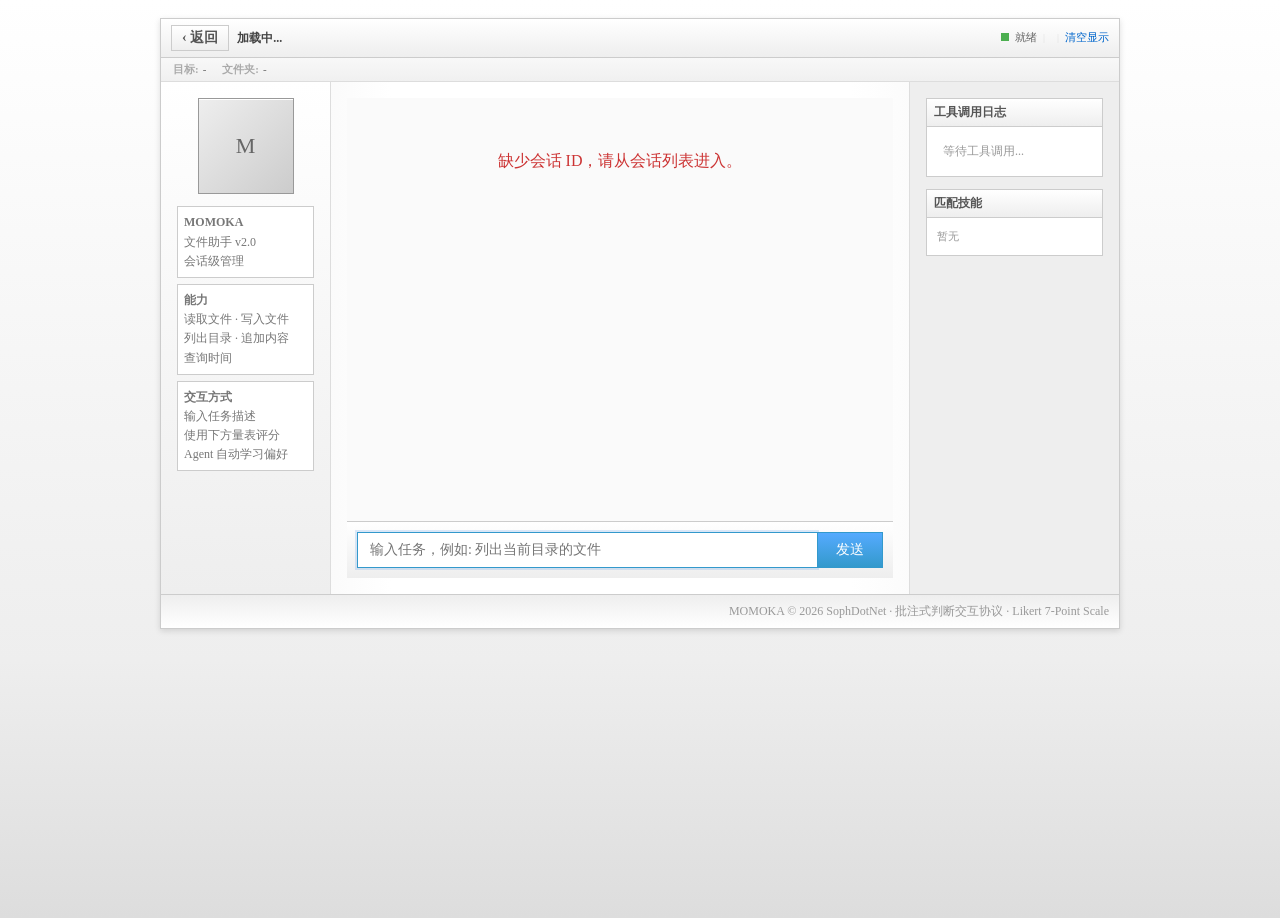
==== static/chat.html @ dc7c3a44 "V1.0" ====
<!DOCTYPE html>
<html lang="zh-CN">
<head>
    <meta charset="UTF-8">
    <meta name="viewport" content="width=device-width, initial-scale=1.0">
    <title>MOMOKA — 会话对话</title>
    <link rel="stylesheet" href="css/mobile-framework.css">
    <link rel="stylesheet" href="css/ggmetro.css">
    <link rel="stylesheet" href="css/app.css">
    <script src="js/app.js" defer></script>
    <script src="js/chat.js" defer></script>
</head>
<body class="theme-c aero">
    <div class="retro-page">
        <main class="retro-shell" aria-labelledby="appTitle">
            <!-- 工具栏：显示会话信息 -->
            <div class="retro-toolbar chat-toolbar">
                <div class="chat-toolbar-left">
                    <button class="tb-btn tb-back" onclick="goBack()" title="返回会话列表">‹ 返回</button>
                    <span class="chat-toolbar-title" id="sessionName">加载中...</span>
                </div>
                <div class="chat-toolbar-right">
                    <span id="status-indicator">
                        <span class="status-dot idle"></span>就绪
                    </span>
                    <span class="tb-sep">|</span>
                    <span id="skill-indicator" class="tb-skill" title="当前匹配技能"></span>
                    <span class="tb-sep">|</span>
                    <a href="#" onclick="clearChatDisplay()" class="tb-link">清空显示</a>
                </div>
            </div>

            <!-- 会话上下文条 -->
            <div class="session-context-bar" id="sessionContext">
                <span class="ctx-item ctx-goal" title="核心目标">
                    <span class="ctx-label">目标:</span>
                    <span id="sessionGoal" class="ctx-value">-</span>
                </span>
                <span class="ctx-item ctx-folder" title="工作文件夹">
                    <span class="ctx-label">文件夹:</span>
                    <span id="sessionFolder" class="ctx-value">-</span>
                </span>
            </div>

            <!-- 三栏主体 -->
            <section class="retro-card">
                <!-- 左侧: Agent 状态 -->
                <aside class="retro-side" aria-label="Agent 状态">
                    <div class="avatar-box">M</div>
                    <div class="side-note">
                        <strong>MOMOKA</strong><br>
                        文件助手 v2.0<br>
                        会话级管理
                    </div>
                    <div class="side-note" style="margin-top:6px">
                        <strong>能力</strong><br>
                        读取文件 · 写入文件<br>
                        列出目录 · 追加内容<br>
                        查询时间
                    </div>
                    <div class="side-note" style="margin-top:6px">
                        <strong>交互方式</strong><br>
                        输入任务描述<br>
                        使用下方量表评分<br>
                        Agent 自动学习偏好
                    </div>
                </aside>

                <!-- 中间: 对话区 -->
                <article class="retro-main" id="chatContainer">
                    <div class="chat-main">
                        <div class="chat-messages" id="chatMessages">
                            <div class="chat-message agent" data-msg-id="loading">
                                <div class="msg-label">MOMOKA</div>
                                <div class="msg-bubble">加载中...</div>
                            </div>
                        </div>
                        <div class="chat-input-area">
                            <input
                                type="text"
                                id="chatInput"
                                placeholder="输入任务，例如: 列出当前目录的文件"
                                autofocus
                                onkeydown="handleKeydown(event)"
                            >
                            <button id="sendBtn" onclick="sendMessage()">发送</button>
                        </div>
                    </div>
                </article>

                <!-- 右侧: 工具调用日志 -->
                <aside class="retro-aside" aria-label="工具调用日志">
                    <div class="aside-block">
                        <div class="aside-title">工具调用日志</div>
                        <div class="tool-log-list" id="toolLogs">
                            <div class="tool-log-empty">等待工具调用...</div>
                        </div>
                    </div>
                    <div class="aside-block" style="margin-top:8px">
                        <div class="aside-title">匹配技能</div>
                        <div class="aside-list" id="skillTags">
                            <span style="color:#999;font-size:11px">暂无</span>
                        </div>
                    </div>
                </aside>
            </section>

            <!-- 底部 -->
            <footer class="retro-footer">
                MOMOKA &copy; 2026 SophDotNet · 批注式判断交互协议 · Likert 7-Point Scale
            </footer>
        </main>
    </div>
</body>
</html>
---- static/css/mobile-framework.css ----
/*!
 * Lightweight Mobile Framework CSS
 * Function-first entrypoint with visual themes composed as a tree.
 */
@import url('mobile/reset-base.css');
@import url('mobile/layout.css');
@import url('mobile/controls.css');
@import url('themes/theme-a.css');
@import url('themes/theme-b.css');
@import url('themes/theme-c.css');
@import url('themes/theme-d.css');
@import url('themes/theme-e.css');
@import url('themes/aero.css');
@import url('themes/metro.css');
@import url('mobile/responsive.css');
@import url('mobile/accessibility.css');
@import url('syrretro.css');
---- static/css/ggmetro.css ----
/*!
 * ggmetro.css — GitHub Calendar × Aero Crystal × 青色系
 * 完整 crystal 玻璃质感：backdrop-blur、内阴影高光、顶部反光、格子的 blur 发光
 * 复用方式：在 github-calendar.css 之后加载即可
 */
:root {
  /* 底板 — 加深灰色系 */
  --gg-bg: #e5e5e5;
  --gg-glass: linear-gradient(180deg, #a0a0a0, #575757);
  --gg-glass-dark: rgba(20, 20, 20, 0.06);
  --gg-border: rgba(0, 0, 0, 0.1);
  --gg-border-light: rgba(255, 255, 255, 0.65);
  --gg-shadow: rgba(0, 0, 0, 0.12);
  --gg-shadow-heavy: rgba(0, 0, 0, 0.2);

  /* 格子 — 加深青色系 */
  --gg-cell-0: #f0fdfa;
  --gg-cell-1: #99f6e4;
  --gg-cell-2: #2dd4bf;
  --gg-cell-3: #0d9488;
  --gg-cell-4: #115e59;

  /* 文字 */
  --gg-text: #fff9f7;
  --gg-text-muted: #fbf2f0;
  --gg-text-light: #f9fafb;
  --gg-tooltip-bg: #efe9e7;
}

/* ===== CALENDAR 容器 — Crystal Glass ===== */
.calendar {
  background: var(--gg-glass) !important;
  backdrop-filter: blur(6px) !important;
  -webkit-backdrop-filter: blur(6px) !important;
  box-shadow:
    0 8px 32px var(--gg-shadow),
    inset 0 1px 0 var(--gg-border-light) !important;
  border: 1px solid var(--gg-border) !important;
  border-radius: 0;
  position: relative;
  overflow: visible;
}

/* 顶部高光线 — 仿 .aero .content::before */
.calendar::before {
  content: '';
  position: absolute;
  top: 0;
  left: 0;
  right: 0;
  height: 1px;
  background: linear-gradient(
    90deg,
    transparent 0%,
    var(--gg-border-light) 50%,
    transparent 100%
  );
  z-index: 1;
}

@supports not (backdrop-filter: blur(6px)) {
  .calendar {
    background: linear-gradient(180deg, #b0b0b0, #777777) !important;
  }
}

/* ===== CONTRIBUTION CELLS — 放大后层blur发光 ===== */
.github-calendar .day[data-level="0"] {
  background-color: var(--gg-cell-0);
}
.github-calendar .day[data-level="1"] {
  background-color: var(--gg-cell-1);
  box-shadow: inset 0 1px 0 rgba(255, 255, 255, 0.5);
}
.github-calendar .day[data-level="2"] {
  background-color: var(--gg-cell-2);
  box-shadow: inset 0 1px 0 rgba(255, 255, 255, 0.35);
}
.github-calendar .day[data-level="2"]::after {
  content: '';
  position: absolute;
  top: -3px; left: -3px;
  right: -3px; bottom: -3px;
  border-radius: 0;
  background: radial-gradient(circle at center, rgba(45, 212, 191, 0.35), transparent 70%);
  filter: blur(3px);
  z-index: -1;
  pointer-events: none;
}
.github-calendar .day[data-level="3"] {
  background-color: var(--gg-cell-3);
  box-shadow: inset 0 1px 0 rgba(255, 255, 255, 0.2);
}
.github-calendar .day[data-level="3"]::after {
  content: '';
  position: absolute;
  top: -5px; left: -5px;
  right: -5px; bottom: -5px;
  border-radius: 0;
  background: radial-gradient(circle at center, rgba(13, 148, 136, 0.45), transparent 65%);
  filter: blur(4px);
  z-index: -1;
  pointer-events: none;
}
.github-calendar .day[data-level="4"] {
  background-color: var(--gg-cell-4);
  box-shadow: inset 0 0 4px rgba(255, 255, 255, 0.12);
}
.github-calendar .day[data-level="4"]::after {
  content: '';
  position: absolute;
  top: -6px; left: -6px;
  right: -6px; bottom: -6px;
  border-radius: 0;
  background: radial-gradient(circle at center, rgba(17, 94, 89, 0.6), transparent 60%);
  filter: blur(5px);
  z-index: -1;
  pointer-events: none;
}

/* Hover悬浮 — crystal光晕放大 */
/* 进入 hover：快；离开 hover：1s 先快后慢 ease-out */
.github-calendar .day {
  transition: all 1000ms ease;
  position: relative;
  border-radius: 0;
  overflow: visible;
}
.github-calendar .day:hover {
  transition: all 100ms cubic-bezier(0.16, 1, 0.3, 1) ;
  transform: scale(1.3);
  z-index: 3;
}

/* ===== 图例 ===== */
.contrib-legend .legend li {
  border-radius: 0;
}

/* ===== 次要文字 ===== */
.calendar-graph text.wday,
.calendar-graph text.month,
text.ContributionCalendar-label {
  fill: var(--gg-text-muted) !important;
}

/* ===== 统计数字 ===== */
.contrib-number {
  color: var(--gg-text);
}

/* ===== 小号文字 ===== */
.text-small {
  color: var(--gg-text-muted);
}

/* ===== 底部链接 ===== */
.monospace a,
.left.text-muted a {
  color: var(--gg-text-muted);
}

/* ===== 工具栏提示 — 深灰玻璃 ===== */
.day-tooltip {
  background: var(--gg-tooltip-bg);
  border: 1px solid var(--gg-border-light);
  border-radius: 0;
  box-shadow: 0 4px 16px var(--gg-shadow-heavy);
  color: var(--gg-text-muted);
}
.day-tooltip strong {
  color: var(--gg-text-light);
}
.day-tooltip:after {
  border-top-color: var(--gg-tooltip-bg);
}

/* ===== IE11 FALLBACKS ===== */
@media all and (-ms-high-contrast: none), (-ms-high-contrast: active) {
  .calendar {
    background: linear-gradient(180deg, #a0a0a0, #575757) !important;
  }
  .github-calendar .day[data-level="0"] { background-color: #f0fdfa; }
  .github-calendar .day[data-level="1"] { background-color: #99f6e4; }
  .github-calendar .day[data-level="2"] { background-color: #2dd4bf; }
  .github-calendar .day[data-level="3"] { background-color: #0d9488; }
  .github-calendar .day[data-level="4"] { background-color: #115e59; }
  .day-tooltip { background: #efe9e7; }
}
---- static/css/app.css ----
/* MOMOKA Agent UI — 在 syrretro.css 基础上扩展 */

:root {
    --momoka-accent: #39c;
    --momoka-accent-light: #7bb8f5;
    --momoka-bg-chat: #fafafa;
    --momoka-msg-user: #e3f2fd;
    --momoka-msg-agent: #fff;
    --momoka-tool-bg: #f5f5f5;
    --momoka-tool-border: #e0e0e0;
}

/* ===== 对话区 ===== */
.chat-main {
    display: flex;
    flex-direction: column;
    height: 480px;
    overflow: hidden;
}

.chat-messages {
    flex: 1;
    overflow-y: auto;
    padding: 12px;
    background: var(--momoka-bg-chat);
}

.chat-message {
    margin-bottom: 12px;
    max-width: 85%;
    animation: msgIn 0.25s ease;
}

.chat-message.user {
    margin-left: auto;
}

.chat-message.agent {
    margin-right: auto;
}

.msg-bubble {
    padding: 10px 14px;
    border-radius: 0;
    font-size: 14px;
    line-height: 1.7;
    border: 1px solid var(--grid-line-soft);
}

.chat-message.user .msg-bubble {
    background: var(--momoka-msg-user);
    border-color: #bbdefb;
}

.chat-message.agent .msg-bubble {
    background: var(--momoka-msg-agent);
    border-color: var(--grid-line);
}

.msg-label {
    font-size: 11px;
    color: var(--grid-muted);
    margin-bottom: 4px;
}

/* 输入区 */
.chat-input-area {
    display: flex;
    gap: 0;
    padding: 10px;
    border-top: 1px solid var(--grid-line);
    background: linear-gradient(#fff, #eee);
}

.chat-input-area input {
    flex: 1;
    padding: 8px 12px;
    border: 1px solid var(--grid-line);
    border-right: 0;
    font-family: inherit;
    font-size: 14px;
    outline: none;
    background: #fff;
}

.chat-input-area input:focus {
    border-color: var(--momoka-accent);
}

.chat-input-area button {
    padding: 8px 18px;
    border: 1px solid var(--momoka-accent);
    background: linear-gradient(180deg, #5af, var(--momoka-accent));
    color: #fff;
    font-family: inherit;
    font-size: 14px;
    cursor: pointer;
    transition: background 0.15s;
}

.chat-input-area button:hover {
    background: linear-gradient(180deg, #7bf, #4ad);
}

.chat-input-area button:disabled {
    opacity: 0.5;
    cursor: not-allowed;
}

/* ===== 工具调用日志卡片 ===== */
.tool-log-list {
    padding: 8px;
    max-height: 440px;
    overflow-y: auto;
}

.tool-log-empty {
    color: #999;
    font-size: 12px;
    padding: 8px;
}

.tool-card {
    margin-bottom: 8px;
    border: 1px solid var(--momoka-tool-border);
    background: var(--momoka-tool-bg);
    font-size: 12px;
    animation: msgIn 0.2s ease;
}

.tool-card-header {
    display: flex;
    align-items: center;
    justify-content: space-between;
    padding: 5px 8px;
    background: linear-gradient(#fff, #eee);
    border-bottom: 1px solid var(--momoka-tool-border);
    cursor: pointer;
}

.tool-card-name {
    font-weight: bold;
    color: var(--momoka-accent);
}

.tool-card-time {
    color: var(--grid-muted);
    font-size: 10px;
}

.tool-card-body {
    padding: 6px 8px;
    line-height: 1.5;
}

.tool-card-args {
    color: var(--grid-muted);
    font-size: 11px;
    margin-bottom: 4px;
}

.tool-card-result {
    color: var(--grid-text);
    white-space: pre-wrap;
    word-break: break-all;
    max-height: 120px;
    overflow-y: auto;
}

.tool-card-result.collapsed {
    max-height: 0;
    overflow: hidden;
}

/* ===== 批注评分栏 (Likert 7-Point Scale) ===== */
.judge-bar {
    display: flex;
    align-items: center;
    gap: 4px;
    margin-top: 6px;
    padding: 4px 0;
    font-size: 11px;
}

.judge-label {
    color: var(--grid-muted);
    margin-right: 4px;
    font-size: 10px;
}

.judge-btn {
    width: 22px;
    height: 22px;
    border: 1px solid var(--grid-line);
    background: #fff;
    color: var(--grid-muted);
    font-size: 10px;
    cursor: pointer;
    border-radius: 0;
    transition: all 0.15s;
    padding: 0;
    line-height: 20px;
    text-align: center;
}

.judge-btn:hover {
    border-color: var(--momoka-accent);
    color: var(--momoka-accent);
    background: #e3f2fd;
    transform: translateY(-1px);
}

.judge-btn.active {
    background: var(--momoka-accent);
    color: #fff;
    border-color: var(--momoka-accent);
    font-weight: bold;
}

.judge-btn.neutral {
    border-color: var(--grid-line-soft);
    background: #fafafa;
}

.judge-feedback {
    margin-left: 8px;
    font-size: 10px;
    color: var(--grid-muted);
    font-style: italic;
    max-width: 200px;
    white-space: nowrap;
    overflow: hidden;
    text-overflow: ellipsis;
}

.judge-feedback.score-1, .judge-feedback.score-2 { color: var(--grid-red); }
.judge-feedback.score-3 { color: var(--grid-orange); }
.judge-feedback.score-4 { color: var(--grid-muted); }
.judge-feedback.score-5, .judge-feedback.score-6, .judge-feedback.score-7 { color: #2e7d32; }

/* ===== 技能标签 ===== */
.skill-tag {
    display: inline-block;
    padding: 1px 6px;
    margin: 2px;
    border: 1px solid var(--momoka-accent);
    border-radius: 0;
    color: var(--momoka-accent);
    font-size: 10px;
    background: #e3f2fd;
}

/* ===== 状态指示 ===== */
.status-dot {
    display: inline-block;
    width: 8px;
    height: 8px;
    border-radius: 0;
    margin-right: 6px;
}

.status-dot.idle { background: #4caf50; }
.status-dot.thinking { background: #ff9800; animation: pulse 1s infinite; }
.status-dot.error { background: #f44336; }

@keyframes pulse {
    0%, 100% { opacity: 1; }
    50% { opacity: 0.3; }
}

/* 响应式 */
@media (max-width: 760px) {
    .chat-main {
        height: 360px;
    }
    .chat-input-area {
        flex-direction: column;
        gap: 6px;
    }
    .chat-input-area input {
        border-right: 1px solid var(--grid-line);
    }
}

/* ===== 会话列表页 ===== */

.session-page {
    min-height: 480px;
}

.session-main {
    padding: 16px 20px !important;
}

.session-list-header {
    padding-bottom: 12px;
    border-bottom: 1px solid var(--grid-line);
    margin-bottom: 12px;
}

/* 会话卡片 */
.session-list {
    display: flex;
    flex-direction: column;
    gap: 8px;
}

.session-card {
    display: flex;
    align-items: center;
    justify-content: space-between;
    padding: 12px 16px;
    border: 1px solid var(--grid-line-soft);
    background: #fff;
    cursor: pointer;
    transition: all 0.15s ease;
    animation: msgIn 0.25s ease;
}

.session-card:hover {
    border-color: var(--momoka-accent);
    background: #f0f7ff;
    transform: translateX(2px);
}

.session-card-main {
    flex: 1;
    min-width: 0;
}

.session-card-name {
    font-size: 15px;
    font-weight: bold;
    color: #333;
    margin-bottom: 4px;
}

.session-card-goal {
    font-size: 12px;
    color: #888;
    margin-bottom: 4px;
    white-space: nowrap;
    overflow: hidden;
    text-overflow: ellipsis;
    max-width: 360px;
}

.session-card-meta {
    font-size: 11px;
    color: #aaa;
}

.session-card-folder {
    font-size: 11px;
}

.session-card-side {
    text-align: right;
    flex-shrink: 0;
    margin-left: 12px;
}

.session-card-msgs {
    font-size: 11px;
    color: var(--momoka-accent);
    margin-bottom: 2px;
}

.session-card-time {
    font-size: 10px;
    color: #bbb;
}

.session-card-del {
    display: inline-block;
    margin-top: 4px;
    padding: 2px 6px;
    border: none;
    background: transparent;
    color: #ccc;
    font-size: 12px;
    cursor: pointer;
    border-radius: 0;
}

.session-card-del:hover {
    color: #c33;
    background: #fee;
}

/* 空状态 */
.session-empty {
    text-align: center;
    padding: 60px 20px;
    color: #bbb;
}

.session-empty-icon {
    font-size: 48px;
    margin-bottom: 12px;
}

.session-empty-text {
    font-size: 16px;
    color: #999;
    margin-bottom: 6px;
}

.session-empty-sub {
    font-size: 12px;
    color: #ccc;
}

/* 右侧提示 */
.session-aside .aside-list p {
    margin: 0 0 8px;
    color: #777;
}

.session-aside .aside-list p:last-child {
    margin-bottom: 0;
}

/* ===== 会话上下文条 ===== */

.session-context-bar {
    display: flex;
    align-items: center;
    gap: 16px;
    padding: 4px 12px;
    border-bottom: 1px solid var(--grid-line-soft);
    background: linear-gradient(#f8f8f8, #f0f0f0);
    font-size: 11px;
    color: #888;
    overflow: hidden;
}

.ctx-item {
    display: flex;
    align-items: center;
    gap: 4px;
    white-space: nowrap;
    overflow: hidden;
    text-overflow: ellipsis;
}

.ctx-label {
    color: #aaa;
    font-weight: bold;
    flex-shrink: 0;
}

.ctx-value {
    color: #666;
    overflow: hidden;
    text-overflow: ellipsis;
}

.ctx-folder {
    flex: 1;
    min-width: 0;
}

/* ===== 聊天工具栏 ===== */

.chat-toolbar {
    display: flex;
    align-items: center;
    justify-content: space-between;
    flex-wrap: wrap;
    gap: 6px;
}

.chat-toolbar-left {
    display: flex;
    align-items: center;
    gap: 8px;
}

.chat-toolbar-title {
    font-weight: bold;
    color: #444;
    max-width: 240px;
    overflow: hidden;
    text-overflow: ellipsis;
    white-space: nowrap;
}

.chat-toolbar-right {
    display: flex;
    align-items: center;
    gap: 6px;
    font-size: 11px;
}

.tb-btn {
    padding: 3px 10px;
    border: 1px solid var(--grid-line);
    background: linear-gradient(#fff, #eee);
    color: #555;
    font-family: inherit;
    font-size: 12px;
    cursor: pointer;
    border-radius: 0;
    transition: all 0.1s;
}

.tb-btn:hover {
    border-color: var(--momoka-accent);
    color: var(--momoka-accent);
    background: linear-gradient(#fff, #e3f2fd);
}

.tb-back {
    font-size: 14px;
    font-weight: bold;
}

.tb-sep {
    color: #ddd;
    font-size: 10px;
}

.tb-skill {
    font-size: 10px;
    color: #999;
    max-width: 180px;
    overflow: hidden;
    text-overflow: ellipsis;
    white-space: nowrap;
}

.tb-link {
    color: var(--grid-link);
    text-decoration: none;
    font-size: 11px;
}

.tb-link:hover {
    text-decoration: underline;
}

/* ===== 弹窗 ===== */

.modal-overlay {
    display: none;
    position: fixed;
    inset: 0;
    background: rgba(0,0,0,0.45);
    z-index: 1000;
    align-items: center;
    justify-content: center;
}

.modal-overlay.open {
    display: flex;
}

.modal-dialog {
    background: #fff;
    border: 1px solid var(--grid-line);
    box-shadow: 0 4px 20px rgba(0,0,0,0.2);
    width: min(480px, calc(100% - 32px));
    max-height: 80vh;
    display: flex;
    flex-direction: column;
    animation: msgIn 0.2s ease;
}

.modal-header {
    display: flex;
    align-items: center;
    justify-content: space-between;
    padding: 12px 16px;
    border-bottom: 1px solid var(--grid-line);
    background: linear-gradient(#fff, #eee);
}

.modal-header h3 {
    margin: 0;
    font-size: 16px;
    color: #333;
}

.modal-close {
    padding: 2px 8px;
    border: 1px solid var(--grid-line);
    background: #fff;
    color: #999;
    font-size: 14px;
    cursor: pointer;
    border-radius: 0;
}

.modal-close:hover {
    color: #c33;
    border-color: #c33;
}

.modal-body {
    padding: 16px;
    overflow-y: auto;
}

.modal-footer {
    display: flex;
    justify-content: flex-end;
    gap: 8px;
    padding: 12px 16px;
    border-top: 1px solid var(--grid-line);
    background: linear-gradient(#eee, #f8f8f8);
}

/* 表单 */
.form-group {
    margin-bottom: 16px;
}

.form-group:last-child {
    margin-bottom: 0;
}

.form-label {
    display: block;
    font-size: 13px;
    font-weight: bold;
    color: #555;
    margin-bottom: 6px;
}

.form-input {
    width: 100%;
    padding: 8px 10px;
    border: 1px solid var(--grid-line);
    font-family: inherit;
    font-size: 14px;
    box-sizing: border-box;
    background: #fff;
    outline: none;
    transition: border-color 0.15s;
}

.form-input:focus {
    border-color: var(--momoka-accent);
    box-shadow: 0 0 0 2px rgba(51,153,204,0.15);
}

.form-input-row {
    display: flex;
    gap: 6px;
}

.form-input-row .form-input {
    flex: 1;
}

.form-hint {
    font-size: 11px;
    color: #aaa;
    margin-top: 4px;
}

.form-btn {
    padding: 7px 16px;
    border: 1px solid var(--grid-line);
    background: linear-gradient(#fff, #eee);
    color: #555;
    font-family: inherit;
    font-size: 13px;
    cursor: pointer;
    border-radius: 0;
    transition: all 0.1s;
    white-space: nowrap;
}

.form-btn:hover {
    border-color: var(--momoka-accent);
    color: var(--momoka-accent);
}

.form-btn-primary {
    background: linear-gradient(180deg, #5af, var(--momoka-accent));
    color: #fff;
    border-color: var(--momoka-accent);
    font-weight: bold;
}

.form-btn-primary:hover {
    background: linear-gradient(180deg, #7bf, #4ad);
    color: #fff;
}

.form-btn-primary:disabled {
    opacity: 0.5;
    cursor: not-allowed;
}

.form-btn-cancel:hover {
    border-color: #999;
    color: #666;
}

/* ===== Toast 错误提示 ===== */

.toast-error {
    position: fixed;
    bottom: 24px;
    left: 50%;
    transform: translateX(-50%) translateY(100px);
    padding: 10px 20px;
    background: #d32f2f;
    color: #fff;
    font-size: 13px;
    border-radius: 0;
    box-shadow: 0 2px 12px rgba(0,0,0,0.25);
    opacity: 0;
    transition: all 0.3s ease;
    z-index: 2000;
    max-width: 90vw;
}

.toast-error.show {
    opacity: 1;
    transform: translateX(-50%) translateY(0);
}

/* ===== 通用动画 ===== */

@keyframes msgIn {
    from { opacity: 0; transform: translateY(8px); }
    to { opacity: 1; transform: translateY(0); }
}
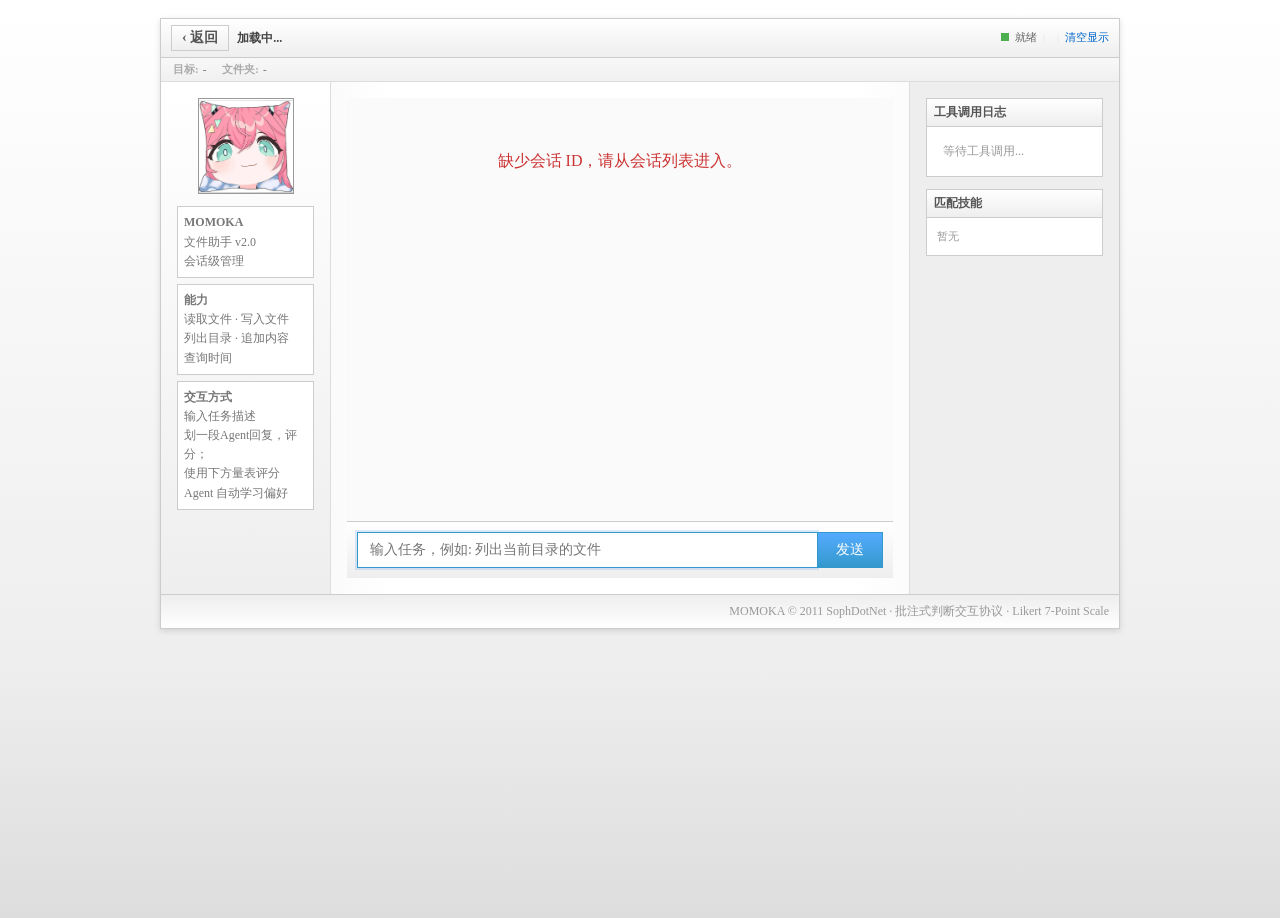
==== commit 767e7e39: "V1.1" ====
--- a/static/chat.html
+++ b/static/chat.html
@@ -46,7 +46,7 @@
             <section class="retro-card">
                 <!-- 左侧: Agent 状态 -->
                 <aside class="retro-side" aria-label="Agent 状态">
-                    <div class="avatar-box">M</div>
+                    <div class="avatar-box"><img src="images/momoka_01.jpg" alt="MOMOKA"></div>
                     <div class="side-note">
                         <strong>MOMOKA</strong><br>
                         文件助手 v2.0<br>
@@ -61,6 +61,7 @@
                     <div class="side-note" style="margin-top:6px">
                         <strong>交互方式</strong><br>
                         输入任务描述<br>
+                        划一段Agent回复，评分；<br>
                         使用下方量表评分<br>
                         Agent 自动学习偏好
                     </div>
@@ -107,7 +108,7 @@
 
             <!-- 底部 -->
             <footer class="retro-footer">
-                MOMOKA &copy; 2026 SophDotNet · 批注式判断交互协议 · Likert 7-Point Scale
+                MOMOKA &copy; 2011 SophDotNet · 批注式判断交互协议 · Likert 7-Point Scale
             </footer>
         </main>
     </div>
--- a/static/css/app.css
+++ b/static/css/app.css
@@ -180,6 +180,7 @@
     margin-top: 6px;
     padding: 4px 0;
     font-size: 11px;
+    flex-wrap: wrap;
 }
 
 .judge-label {
@@ -237,6 +238,91 @@
 .judge-feedback.score-3 { color: var(--grid-orange); }
 .judge-feedback.score-4 { color: var(--grid-muted); }
 .judge-feedback.score-5, .judge-feedback.score-6, .judge-feedback.score-7 { color: #2e7d32; }
+
+.judge-comment {
+    width: 132px;
+    min-width: 92px;
+    height: 22px;
+    box-sizing: border-box;
+    border: 1px solid var(--grid-line-soft);
+    background: #fff;
+    color: var(--grid-text);
+    font-family: inherit;
+    font-size: 10px;
+    line-height: 20px;
+    padding: 0 6px;
+    outline: none;
+}
+
+.judge-comment:focus {
+    border-color: var(--momoka-accent);
+    box-shadow: 0 0 0 2px rgba(51,153,204,0.12);
+}
+
+.judge-send-btn {
+    height: 22px;
+    border: 1px solid var(--momoka-accent);
+    background: var(--momoka-accent);
+    color: #fff;
+    font-size: 10px;
+    cursor: pointer;
+    border-radius: 0;
+    padding: 0 10px;
+    line-height: 20px;
+    transition: all 0.15s;
+    white-space: nowrap;
+}
+
+.judge-send-btn:hover {
+    background: #1177aa;
+    border-color: #1177aa;
+    transform: translateY(-1px);
+}
+
+.judge-send-btn:active {
+    transform: translateY(0);
+}
+
+.selection-judge-popover {
+    position: absolute;
+    z-index: 1500;
+    display: none;
+    width: 218px;
+    padding: 6px;
+    border: 1px solid var(--grid-line);
+    background: linear-gradient(#fff, #f1f7fb);
+    box-shadow: 0 4px 12px rgba(0,0,0,0.18);
+    font-size: 11px;
+}
+
+.selection-judge-popover.visible {
+    display: block;
+}
+
+.selection-score-row {
+    display: flex;
+    align-items: center;
+    gap: 4px;
+}
+
+.selection-input-row {
+    display: flex;
+    align-items: center;
+    gap: 4px;
+    margin-top: 5px;
+}
+
+.selection-comment {
+    flex: 1;
+    min-width: 0;
+}
+
+.selection-judge-popover .judge-feedback {
+    display: block;
+    margin-left: 0;
+    margin-top: 4px;
+    max-width: 100%;
+}
 
 /* ===== 技能标签 ===== */
 .skill-tag {
@@ -724,6 +810,140 @@
     transform: translateX(-50%) translateY(0);
 }
 
+/* ===== 目录浏览器 ===== */
+
+.dir-browser-dialog {
+    width: min(600px, calc(100% - 32px));
+    max-height: 85vh;
+}
+
+.dir-browser-body {
+    padding: 8px 0;
+    min-height: 200px;
+    max-height: 55vh;
+}
+
+.dir-breadcrumb {
+    display: flex;
+    flex-wrap: wrap;
+    align-items: center;
+    gap: 4px;
+    padding: 8px 16px;
+    border-bottom: 1px solid var(--grid-line);
+    background: #fafafa;
+    font-size: 13px;
+    min-height: 32px;
+}
+
+.crumb-item {
+    padding: 2px 6px;
+    color: #555;
+    white-space: nowrap;
+}
+
+.crumb-link {
+    color: var(--momoka-accent, #39c);
+    cursor: pointer;
+    text-decoration: none;
+}
+
+.crumb-link:hover {
+    text-decoration: underline;
+    background: #eef6fb;
+}
+
+.crumb-current {
+    font-weight: bold;
+    color: #222;
+}
+
+.crumb-sep {
+    color: #aaa;
+    font-size: 12px;
+}
+
+.dir-list {
+    overflow-y: auto;
+    max-height: 40vh;
+    padding: 4px 0;
+}
+
+.dir-loading {
+    text-align: center;
+    padding: 32px 16px;
+    color: #999;
+}
+
+.dir-empty {
+    text-align: center;
+    padding: 32px 16px;
+    color: #aaa;
+    font-style: italic;
+}
+
+.dir-error {
+    text-align: center;
+    padding: 32px 16px;
+    color: #c33;
+    background: #fee;
+}
+
+.dir-item {
+    display: flex;
+    align-items: center;
+    gap: 8px;
+    padding: 6px 16px;
+    cursor: pointer;
+    transition: background 0.1s;
+    user-select: none;
+}
+
+.dir-item:hover {
+    background: #eef6fb;
+}
+
+.dir-item.selected {
+    background: #cce5ff;
+    font-weight: bold;
+}
+
+.dir-item-up {
+    color: #888;
+    font-size: 13px;
+    border-bottom: 1px solid var(--grid-line);
+    margin-bottom: 4px;
+}
+
+.dir-item-up:hover {
+    background: #f5f5f5;
+    color: #555;
+}
+
+.dir-item-icon {
+    font-size: 16px;
+    width: 24px;
+    text-align: center;
+    flex-shrink: 0;
+}
+
+.dir-item-name {
+    font-size: 14px;
+    color: #333;
+    white-space: nowrap;
+    overflow: hidden;
+    text-overflow: ellipsis;
+}
+
+.dir-selected {
+    font-size: 13px;
+    color: #666;
+    padding: 4px 0;
+    flex: 1;
+    overflow: hidden;
+    text-overflow: ellipsis;
+    white-space: nowrap;
+}
+
 /* ===== 通用动画 ===== */
 
 @keyframes msgIn {
